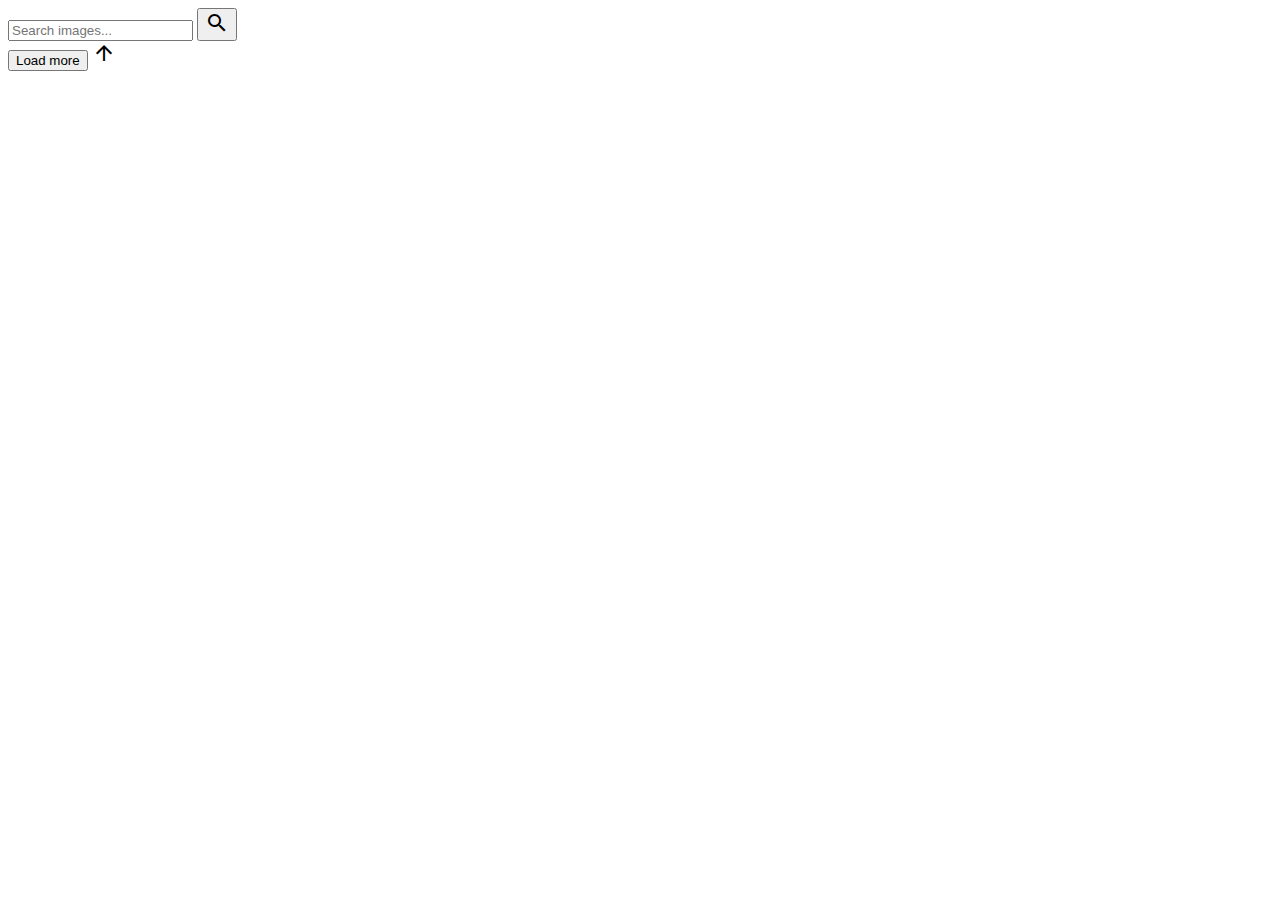
==== src/index.html @ 09ace110 "HTML UPDATED" ====
<!DOCTYPE html>
<html lang="en">
  <head>
    <meta charset="UTF-8" />
    <meta http-equiv="X-UA-Compatible" content="IE=edge" />
    <meta name="viewport" content="width=device-width, initial-scale=1.0" />
    <link
      rel="stylesheet"
      href="https://cdnjs.cloudflare.com/ajax/libs/modern-normalize/1.0.0/modern-normalize.min.css"
      integrity="sha512-ISS7cAi1PEhQ8jnbJpJZMd29NlhNj4AWYyLOSp2CE/CsHxTCu+r+t0D2yoJudVrd0/8fTVPUVDzY5Tvli75u/g=="
      crossorigin="anonymous"
    />
    <link
      href="https://fonts.googleapis.com/icon?family=Material+Icons"
      rel="stylesheet"
    />
    <title>HOMEWORK 11</title>
  </head>
  <body>
    <div class="search-container">
      <form class="search-form" id="search-form">
        <input
          type="text"
          name="searchQuery"
          autocomplete="off"
          placeholder="Search images..."
        />
        <button type="submit">
          <span class="material-icons">search</span>
        </button>
      </form>
    </div>

    <div class="gallery-container">
      <div class="gallery"></div>
      <button type="button" class="btn-load-more is-hidden">Load more</button>
      <a class="btn-to-top" title="Return to top">
        <span class="material-icons">arrow_upward</span></a
      >
    </div>

    <script src="index.js"></script>
  </body>
</html>
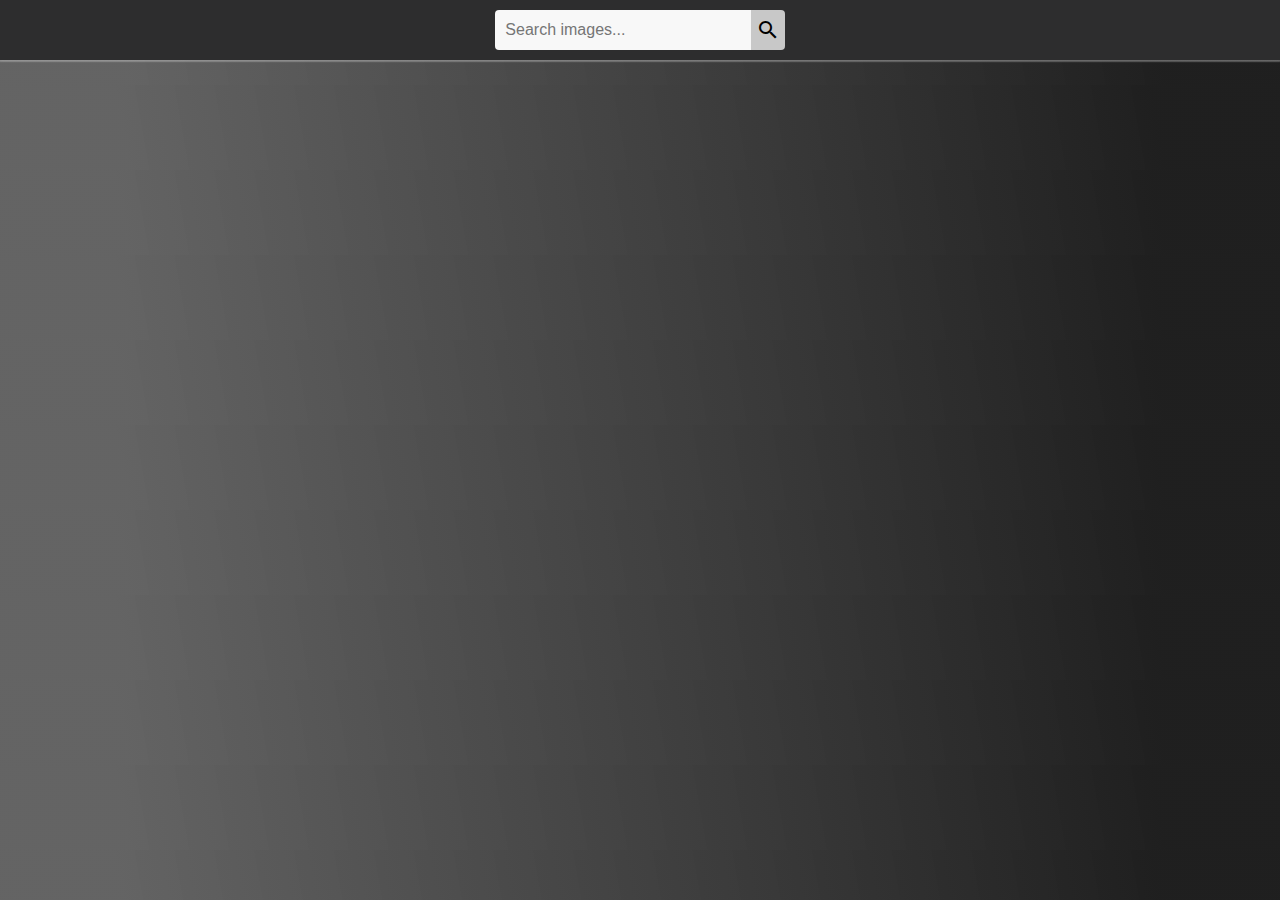
==== commit 6f98861f: "CSS UPDATED" ====
--- a/src/index.html
+++ b/src/index.html
@@ -14,6 +14,7 @@
       href="https://fonts.googleapis.com/icon?family=Material+Icons"
       rel="stylesheet"
     />
+    <link rel="stylesheet" href="styles.css" />
     <title>HOMEWORK 11</title>
   </head>
   <body>
--- a/src/styles.css
+++ b/src/styles.css
@@ -0,0 +1,181 @@
+* {
+  box-sizing: border-box;
+}
+
+body {
+  font-family: -apple-system, BlinkMacSystemFont, 'Segoe UI', Roboto, Oxygen,
+    Ubuntu, Cantarell, 'Open Sans', 'Helvetica Neue', sans-serif;
+  -webkit-font-smoothing: antialiased;
+  -moz-osx-font-smoothing: grayscale;
+  font-size: 1em;
+  line-height: 1.5;
+  color: rgb(0, 0, 0);
+  margin: 0;
+  background-image: linear-gradient(
+    -100deg,
+    rgba(7, 7, 7, 0.9) 10%,
+    rgba(61, 61, 61, 0.8) 90%
+  );
+}
+
+a {
+  text-decoration: none;
+}
+
+p {
+  margin: 0;
+}
+
+.search-container {
+  width: 100%;
+  padding-top: 10px;
+  padding-bottom: 10px;
+  position: fixed;
+  background-color: #2d2d2e;
+  box-shadow: 0 1px 3px rgba(235, 235, 235, 0.12),
+    0 1px 1px rgba(207, 207, 207, 0.14), 0 2px 1px rgba(241, 241, 241, 0.2);
+  z-index: 1;
+}
+
+.search-form {
+  width: 100%;
+  display: flex;
+  justify-content: center;
+}
+
+.search-form input {
+  width: 20%;
+  border-radius: 4px 0 0 4px;
+  border: none;
+  outline: none;
+  background-color: rgb(248, 248, 248);
+  padding: 8px 10px;
+  font: inherit;
+}
+
+.search-form button {
+  display: flex;
+  justify-content: center;
+  align-items: center;
+  width: 2.5em;
+  border: none;
+  background-color: rgb(200, 200, 200);
+
+  border-radius: 0 4px 4px 0;
+  cursor: pointer;
+}
+
+.search-form button:hover,
+.search-form button:focus {
+  background-color: rgb(180, 180, 180);
+  transition: all 0.3s;
+}
+
+.gallery-container {
+  padding-left: 15px;
+  padding-right: 15px;
+  padding-bottom: 25px;
+}
+
+.gallery,
+.info {
+  display: flex;
+  flex-wrap: wrap;
+}
+
+.gallery {
+  margin-left: -20px;
+  padding-top: 60px;
+  justify-content: center;
+}
+
+.gallery__link {
+  margin-top: 20px;
+  margin-left: 20px;
+  min-width: 320px;
+  flex-basis: calc((100% - 80px) / 4);
+  border: 2px solid rgb(241, 238, 238);
+  border-radius: 10px;
+  overflow: hidden;
+  transition: all 0.3s;
+}
+
+.gallery__link:hover,
+.gallery__link:focus {
+  transform: scale(1.05);
+}
+
+.gallery-item {
+  display: flex;
+  flex-direction: column;
+  justify-content: space-evenly;
+}
+
+.gallery-item__img {
+  display: block;
+  height: 30vh;
+  object-fit: cover;
+}
+
+.info {
+  padding: 10px;
+  justify-content: space-around;
+}
+
+.info-item {
+  display: flex;
+  flex-direction: column;
+  align-items: center;
+  color: rgb(255, 255, 255);
+}
+
+.info-item:not(:first-child) {
+  margin-left: 5px;
+}
+
+.btn-load-more.is-hidden {
+  display: none;
+}
+
+.btn-load-more {
+  display: block;
+  margin: 25px auto 0 auto;
+  padding: 8px 20px;
+  border: none;
+  border-radius: 5px;
+  background-color: #fbfbfb;
+  box-shadow: 0 1px 2px 0 rgb(60 64 67 / 30%), 0 2px 6px 2px rgb(60 64 67 / 15%);
+  font: inherit;
+  color: rgb(0, 0, 0);
+  cursor: pointer;
+}
+
+.btn-to-top {
+  position: fixed;
+  bottom: 3vh;
+  right: 1vw;
+  z-index: 1000;
+  width: 50px;
+  height: 50px;
+  display: flex;
+  align-items: center;
+  justify-content: center;
+  border-radius: 50%;
+  background: #fdfdfd;
+  box-shadow: 0 1px 2px 0 rgb(60 64 67 / 30%), 0 2px 6px 2px rgb(60 64 67 / 15%);
+  color: rgb(0, 0, 0);
+  cursor: pointer;
+  opacity: 0;
+  visibility: hidden;
+}
+
+.btn-to-top--visible {
+  opacity: 1;
+  visibility: visible;
+}
+
+.btn-load-more:hover,
+.btn-to-top:hover {
+  background-color: #c3c3c3;
+  transition: all 0.3s;
+}
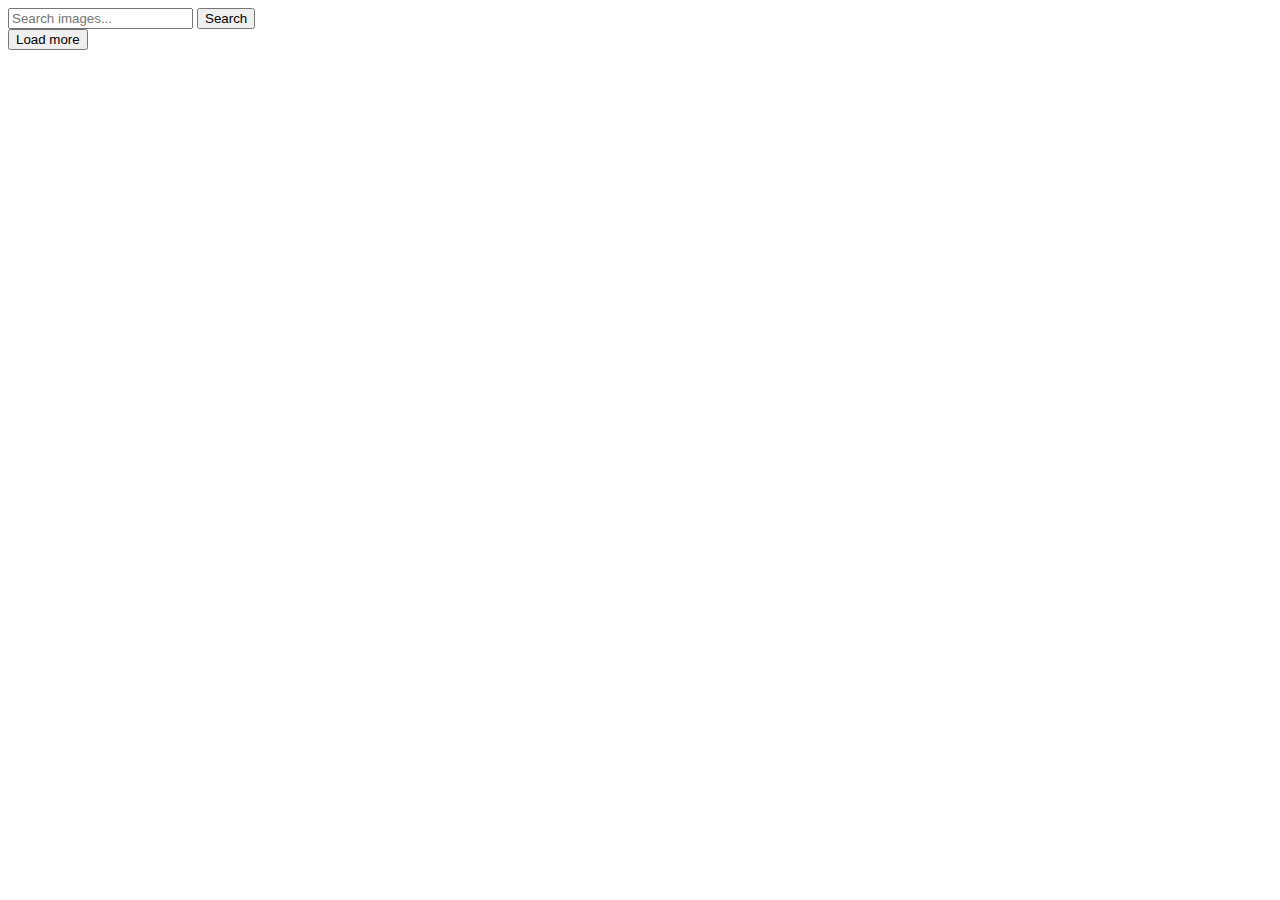
==== commit 578dcd91: "done" ====
--- a/src/index.html
+++ b/src/index.html
@@ -4,42 +4,26 @@
     <meta charset="UTF-8" />
     <meta http-equiv="X-UA-Compatible" content="IE=edge" />
     <meta name="viewport" content="width=device-width, initial-scale=1.0" />
-    <link
-      rel="stylesheet"
-      href="https://cdnjs.cloudflare.com/ajax/libs/modern-normalize/1.0.0/modern-normalize.min.css"
-      integrity="sha512-ISS7cAi1PEhQ8jnbJpJZMd29NlhNj4AWYyLOSp2CE/CsHxTCu+r+t0D2yoJudVrd0/8fTVPUVDzY5Tvli75u/g=="
-      crossorigin="anonymous"
-    />
-    <link
-      href="https://fonts.googleapis.com/icon?family=Material+Icons"
-      rel="stylesheet"
-    />
-    <link rel="stylesheet" href="styles.css" />
-    <title>HOMEWORK 11</title>
+    <title>Homework 11</title>
   </head>
   <body>
-    <div class="search-container">
-      <form class="search-form" id="search-form">
-        <input
-          type="text"
-          name="searchQuery"
-          autocomplete="off"
-          placeholder="Search images..."
-        />
-        <button type="submit">
-          <span class="material-icons">search</span>
-        </button>
-      </form>
-    </div>
+    <form class="search-form" id="search-form">
+      <input
+        type="text"
+        class="input-search"
+        name="searchQuery"
+        autocomplete="off"
+        placeholder="Search images..."
+      />
+      <button type="submit">Search</button>
+    </form>
 
-    <div class="gallery-container">
-      <div class="gallery"></div>
-      <button type="button" class="btn-load-more is-hidden">Load more</button>
-      <a class="btn-to-top" title="Return to top">
-        <span class="material-icons">arrow_upward</span></a
-      >
-    </div>
+    <div class="gallery"></div>
 
-    <script src="index.js"></script>
+    <button type="button" class="load-more">
+      <span class="label">Load more</span>
+    </button>
+
+    <script type="module" src="index.js"></script>
   </body>
 </html>
